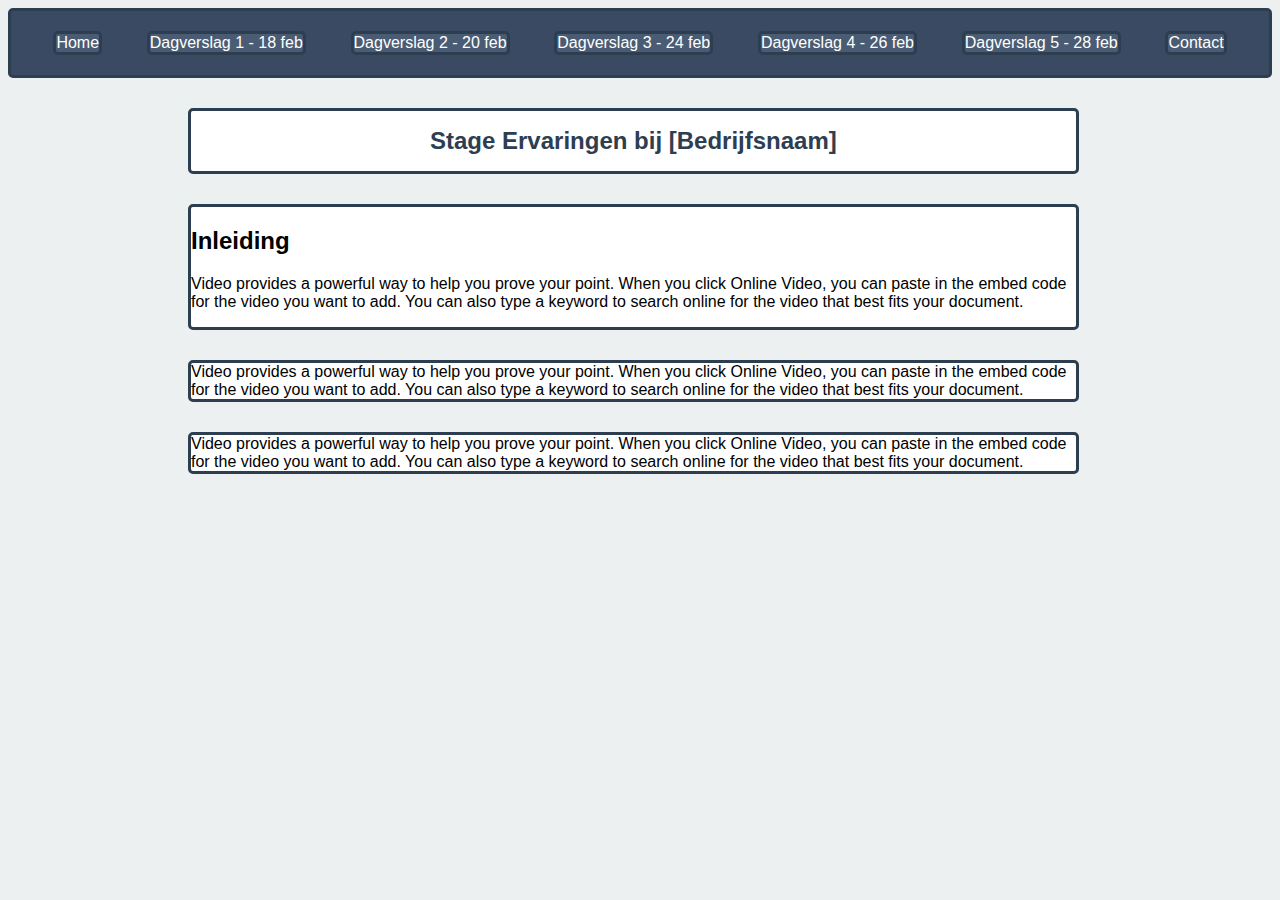
==== EigenWebSiteStage/index.html @ 5e078357 "dag1" ====
<!DOCTYPE html>
<html lang="en">

<head>
    <meta charset="UTF-8">
    <meta name="viewport" content="width=device-width, initial-scale=1.0">
    <title>StageWebsite</title>
    <link rel="stylesheet" type="text/css" href="opmaakstage.css">

</head>

<body>


    <header>
        <nav>
            <ul class="nav-menu">
                <li><a href="index.html">Home</a></li>
                <li><a href="dagverslag1.html">Dagverslag 1 - 18 feb</a></li>
                <li><a href="dagverslag2.html">Dagverslag 2 - 20 feb</a></li>
                <li><a href="dagverslag3.html">Dagverslag 3 - 24 feb</a></li>
                <li><a href="dagverslag4.html">Dagverslag 4 - 26 feb</a></li>
                <li><a href="dagverslag5.html">Dagverslag 5 - 28 feb</a></li>
                <li><a href="contact.html">Contact</a></li>
            </ul>
        </nav>
    </header>
    <article>
        <section>
            <h1>Stage Ervaringen bij [Bedrijfsnaam]</h1>
        </section>
        <section id="sectioninleiding">
            <h2>Inleiding</h2>
            <p>Video provides a powerful way to help you prove your point. When you click Online Video, you can paste in
                the embed code for the video you want to add. You can also type a keyword to search online for the video
                that best fits your document.</p>
        </section>
        <section>
            Video provides a powerful way to help you prove your point. When you click Online Video, you can paste in
            the embed code for the video you want to add. You can also type a keyword to search online for the video
            that best fits your document.
        </section>
        <section>
            Video provides a powerful way to help you prove your point. When you click Online Video, you can paste in
            the embed code for the video you want to add. You can also type a keyword to search online for the video
            that best fits your document.
        </section>
    </article>





</body>

</html>
---- EigenWebSiteStage/opmaakstage.css ----
nav{ 
    margin: 0px;
   
    border: 3px solid #2d3e50;
    border-radius: 5px;
    background-color: #3a4a63;
 }
 nav ul.nav-menu {
     display: flex;
     list-style: none;        
     margin: 0;
     padding: 20px;
     
 }
 li{
     margin: auto;
     border: 3px solid #2d3e50;
     border-radius: 5px;
     background-color: #4a5c73;
 }
 a{
     text-decoration: none;
     color: white;
 }
 a:hover{
     color: #ff6347;
 }
 body{
    background-color: #ecf0f1;
    font-family: 'Segoe UI', Tahoma, Geneva, Verdana, sans-serif;
    
 }
 #sectioninleiding{
     background-color: #ffffff;
     width: 70%;
     height: 50%;
     margin-left: 180px;
     border: 3px solid #2d3e50;
     border-radius: 5px;
 }
 h1{
     text-align: center;
     font-size: 24px;
     color: #2d3e50;
 }
 section{
    background-color: #ffffff;
    width: 70%;
    height: 50%;
    margin-left: 180px;
    border: 3px solid #2d3e50;
    border-radius: 5px;
    margin-top: 30px;
 }
 img{
   padding: 10PX 10PX 10PX 10PX;
    width: 50%;
    height:50%;
   
 }
 #foto{
    height: 40%;
    width: 40%;
    text-align: center;
    margin-left: 25%;

 }
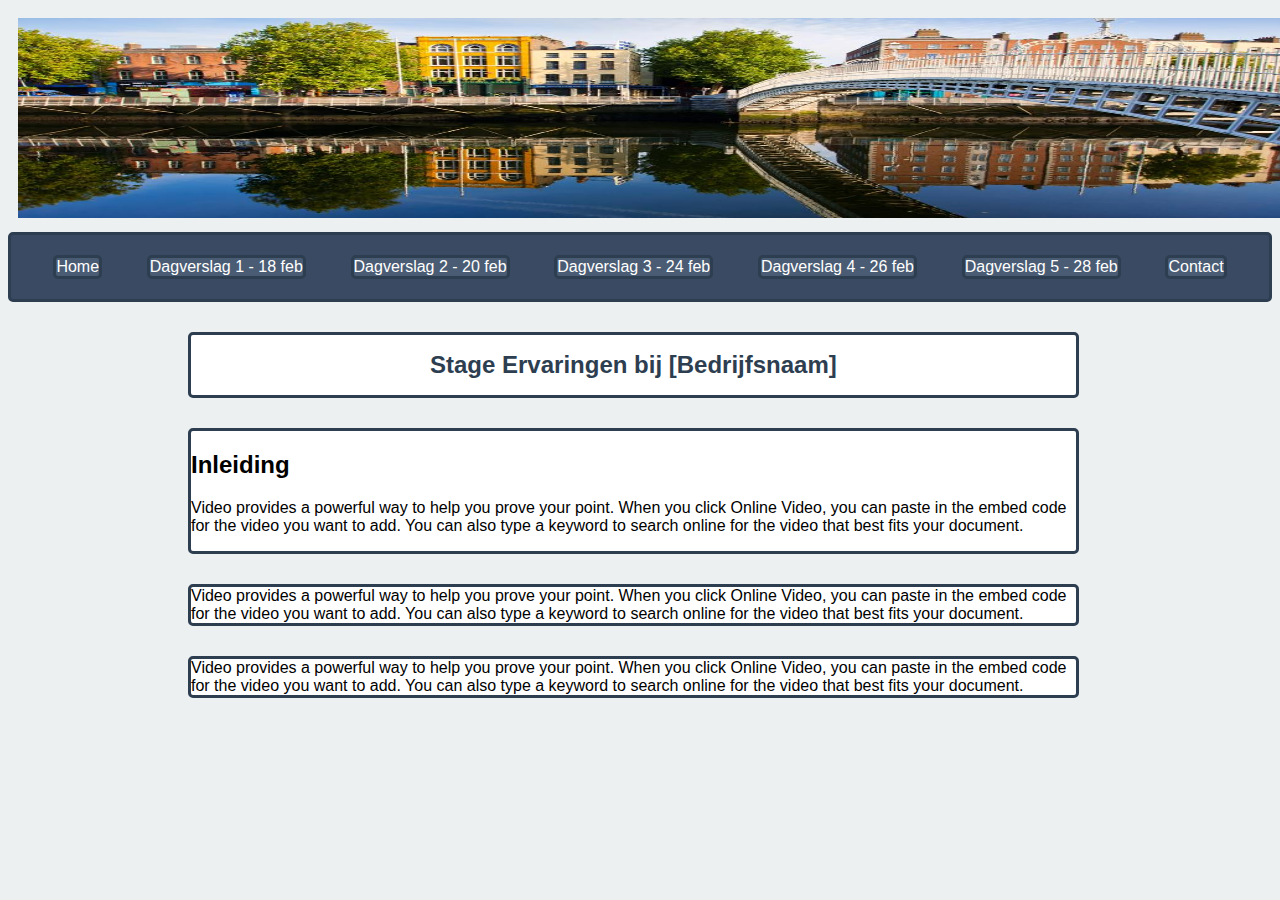
==== commit 7978e7af: "FOTO EERSTE PAGINA" ====
--- a/EigenWebSiteStage/index.html
+++ b/EigenWebSiteStage/index.html
@@ -13,6 +13,7 @@
 
 
     <header>
+        <img id="fotohome" src="afbeeldingen/a04a5913-city-7362-168ed971525.jpg" alt="">
         <nav>
             <ul class="nav-menu">
                 <li><a href="index.html">Home</a></li>
@@ -26,6 +27,7 @@
         </nav>
     </header>
     <article>
+      
         <section>
             <h1>Stage Ervaringen bij [Bedrijfsnaam]</h1>
         </section>
--- a/EigenWebSiteStage/opmaakstage.css
+++ b/EigenWebSiteStage/opmaakstage.css
@@ -65,4 +65,14 @@
     margin-left: 25%;
 
  }
+ #fotohome{
+   width: 100%; 
+   height: 200PX;
+ }
+ #sectiehome{
+    width: 100%;
+border: none;
+background-color: #ecf0f1;
+
+ }
  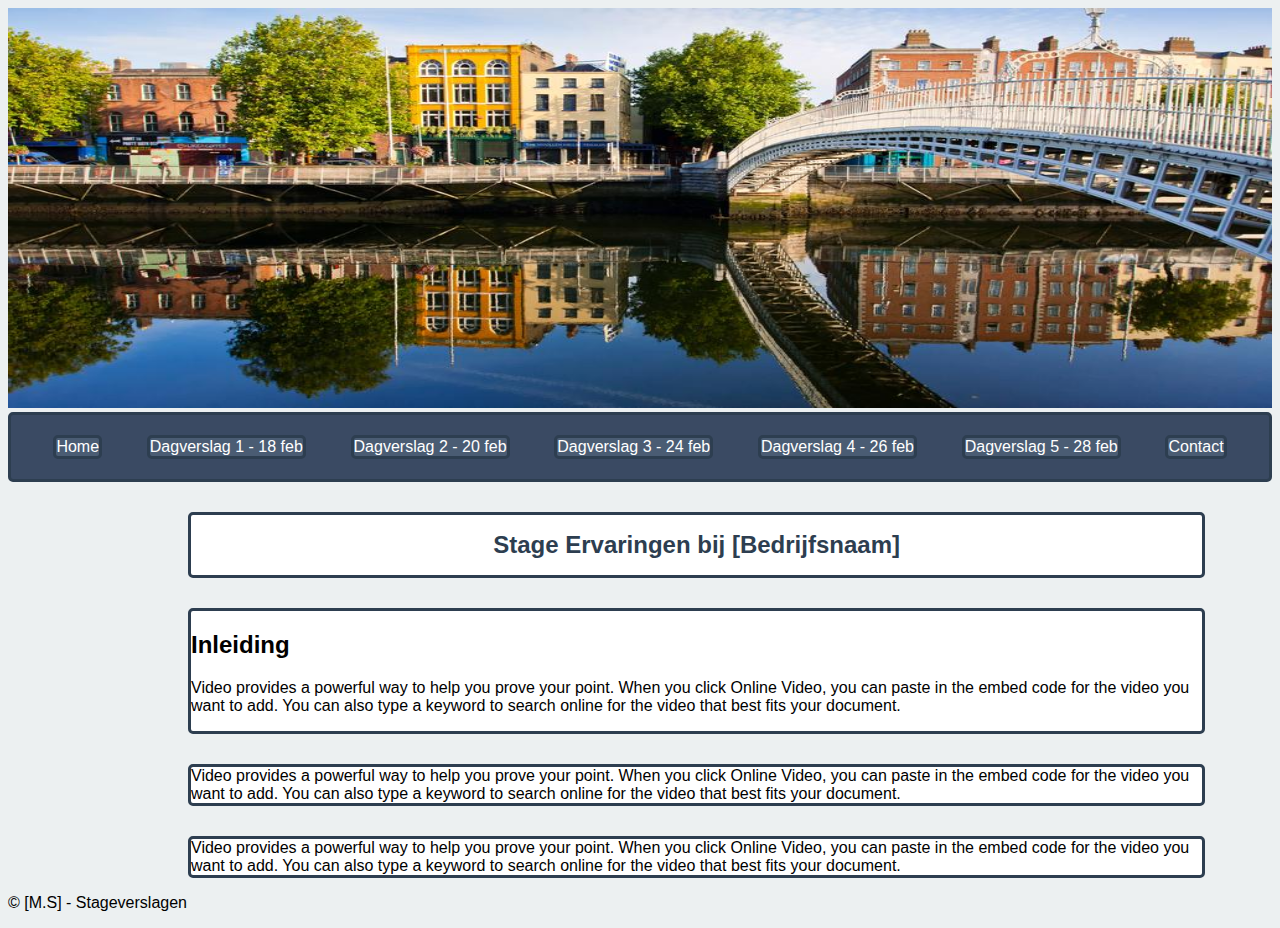
==== commit 5371a53e: "footer en eerste dag" ====
--- a/EigenWebSiteStage/index.html
+++ b/EigenWebSiteStage/index.html
@@ -27,7 +27,7 @@
         </nav>
     </header>
     <article>
-      
+
         <section>
             <h1>Stage Ervaringen bij [Bedrijfsnaam]</h1>
         </section>
@@ -50,7 +50,9 @@
     </article>
 
 
-
+    <footer>
+        <p>&copy; [M.S] - Stageverslagen</p>
+    </footer>
 
 
 </body>
--- a/EigenWebSiteStage/opmaakstage.css
+++ b/EigenWebSiteStage/opmaakstage.css
@@ -1,78 +1,97 @@
-nav{ 
+nav {
     margin: 0px;
-   
+
     border: 3px solid #2d3e50;
     border-radius: 5px;
     background-color: #3a4a63;
- }
- nav ul.nav-menu {
-     display: flex;
-     list-style: none;        
-     margin: 0;
-     padding: 20px;
-     
- }
- li{
-     margin: auto;
-     border: 3px solid #2d3e50;
-     border-radius: 5px;
-     background-color: #4a5c73;
- }
- a{
-     text-decoration: none;
-     color: white;
- }
- a:hover{
-     color: #ff6347;
- }
- body{
+}
+
+nav ul.nav-menu {
+    display: flex;
+    list-style: none;
+    margin: 0;
+    padding: 20px;
+
+}
+
+li {
+    margin: auto;
+    border: 3px solid #2d3e50;
+    border-radius: 5px;
+    background-color: #4a5c73;
+}
+
+a {
+    text-decoration: none;
+    color: white;
+}
+
+a:hover {
+    color: #ff6347;
+}
+
+body {
     background-color: #ecf0f1;
     font-family: 'Segoe UI', Tahoma, Geneva, Verdana, sans-serif;
-    
- }
- #sectioninleiding{
-     background-color: #ffffff;
-     width: 70%;
-     height: 50%;
-     margin-left: 180px;
-     border: 3px solid #2d3e50;
-     border-radius: 5px;
- }
- h1{
-     text-align: center;
-     font-size: 24px;
-     color: #2d3e50;
- }
- section{
+
+}
+
+#sectioninleiding {
     background-color: #ffffff;
-    width: 70%;
+    width: 80%;
+    height: 50%;
+    margin-left: 180px;
+    border: 3px solid #2d3e50;
+    border-radius: 5px;
+}
+
+h1 {
+    text-align: center;
+    font-size: 24px;
+    color: #2d3e50;
+}
+
+section {
+    background-color: #ffffff;
+    width: 80%;
     height: 50%;
     margin-left: 180px;
     border: 3px solid #2d3e50;
     border-radius: 5px;
     margin-top: 30px;
- }
- img{
-   padding: 10PX 10PX 10PX 10PX;
+}
+
+img {
+
     width: 50%;
-    height:50%;
-   
- }
- #foto{
+    height: 50%;
+
+}
+
+#foto {
     height: 40%;
     width: 40%;
     text-align: center;
     margin-left: 25%;
 
- }
- #fotohome{
-   width: 100%; 
-   height: 200PX;
- }
- #sectiehome{
+}
+
+#fotohome {
     width: 100%;
-border: none;
-background-color: #ecf0f1;
+    height: 400PX;
+    margin: 0px;
+}
 
- }
- +#sectiehome {
+    width: 100%;
+    border: none;
+    background-color: #ecf0f1;
+
+}
+
+header {
+    margin: 0px;
+}
+aside{
+  
+}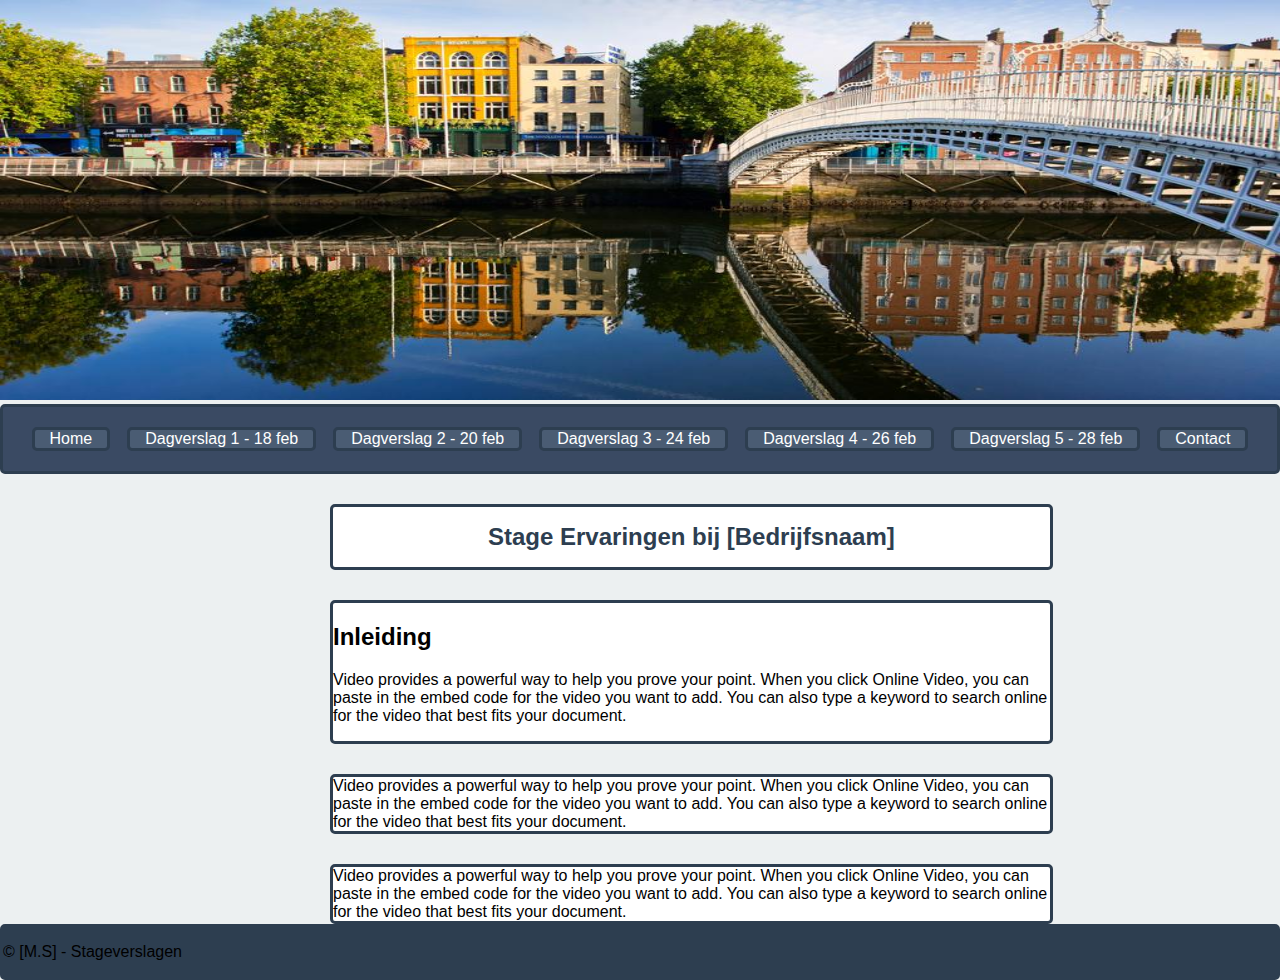
==== commit 1c1e0ac0: "FOOTER" ====
--- a/EigenWebSiteStage/index.html
+++ b/EigenWebSiteStage/index.html
@@ -26,7 +26,7 @@
             </ul>
         </nav>
     </header>
-    <article>
+    <article id="Index">
 
         <section>
             <h1>Stage Ervaringen bij [Bedrijfsnaam]</h1>
--- a/EigenWebSiteStage/opmaakstage.css
+++ b/EigenWebSiteStage/opmaakstage.css
@@ -24,6 +24,7 @@
 a {
     text-decoration: none;
     color: white;
+    padding: 15px;
 }
 
 a:hover {
@@ -33,7 +34,8 @@
 body {
     background-color: #ecf0f1;
     font-family: 'Segoe UI', Tahoma, Geneva, Verdana, sans-serif;
-
+    margin: 0;
+    padding: 0;
 }
 
 #sectioninleiding {
@@ -92,6 +94,32 @@
 header {
     margin: 0px;
 }
-aside{
-  
+
+aside {
+    float: right;
+    width: 30%;
+
+
+}
+
+#dag1 {
+    width: 100%;
+    height:919px ;
+    border: solid 2px black;
+    border-radius: 5PX;
+margin-top: 30px;
+}
+
+article {
+    width: 70%;
+    
+}
+#Index{
+    margin-left: 150px;
+}
+footer{
+background-color: #2d3e50;;
+height: 50px;
+border: 3px solid #2d3e50;
+border-radius: 5px;
 }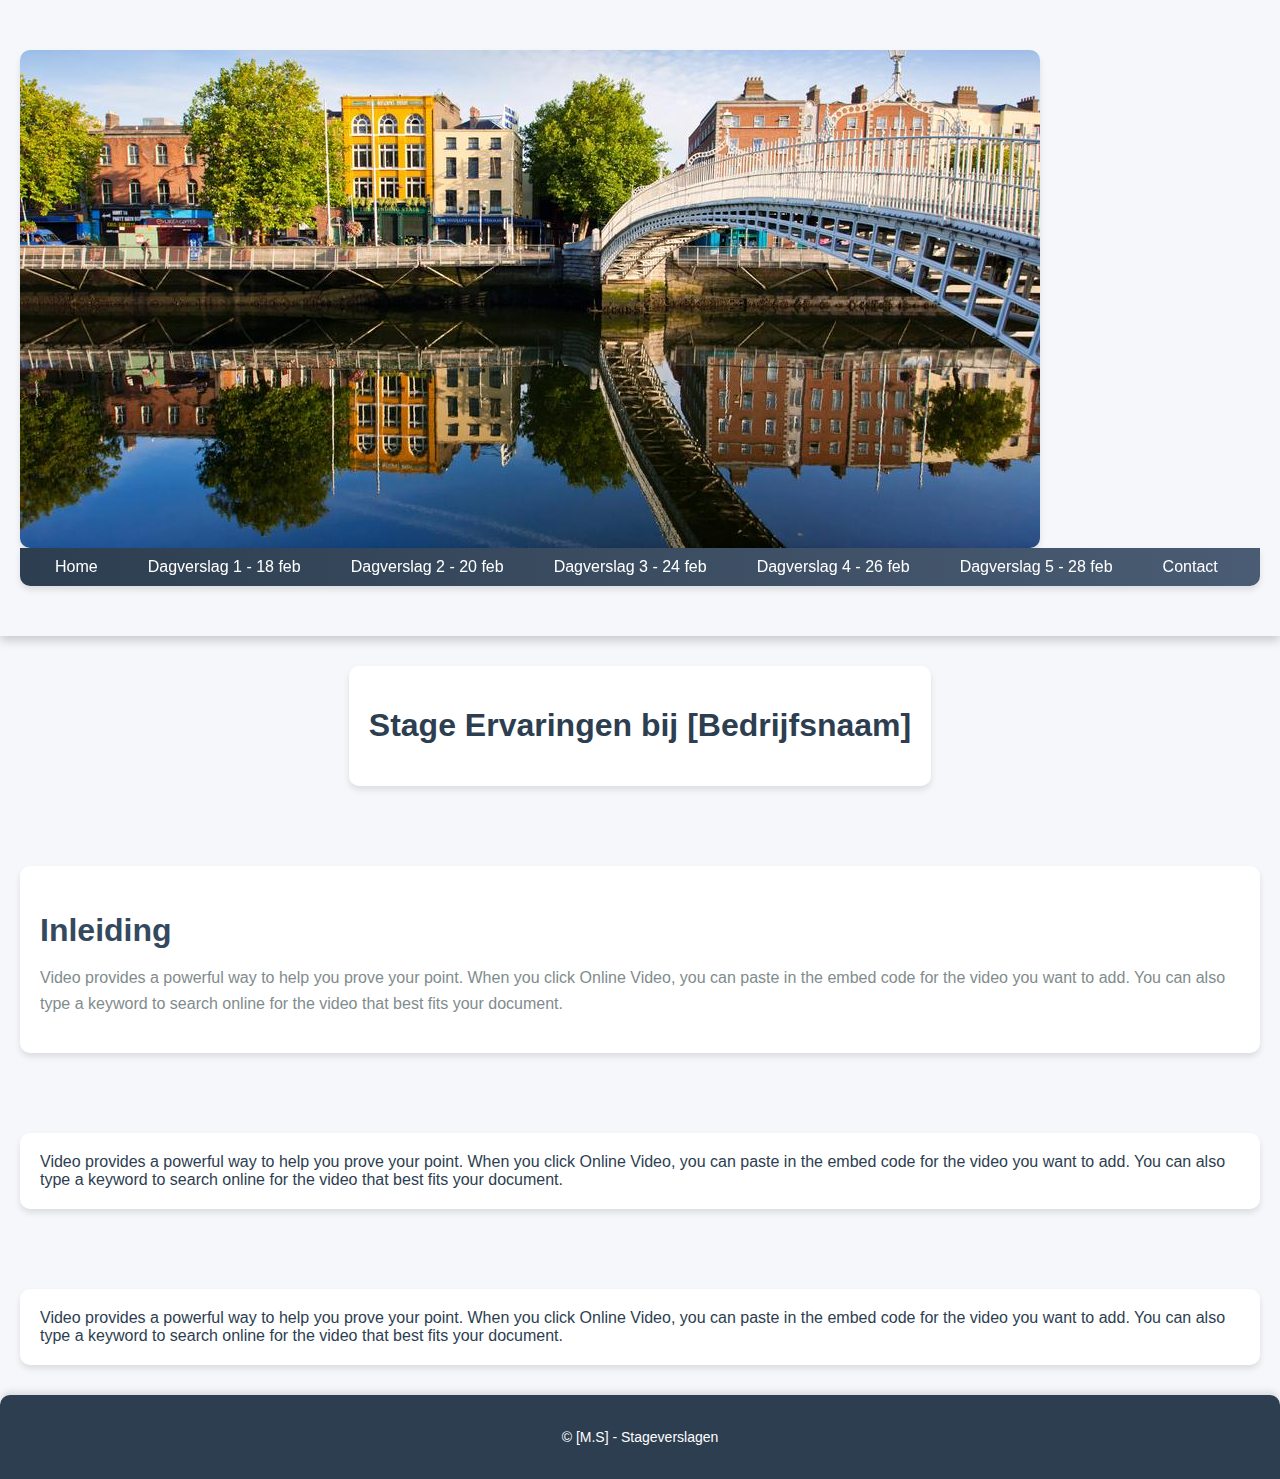
==== commit 7a3b9710: "contact gegevens aangepast" ====
--- a/EigenWebSiteStage/index.html
+++ b/EigenWebSiteStage/index.html
@@ -15,6 +15,7 @@
     <header>
         <img id="fotohome" src="afbeeldingen/a04a5913-city-7362-168ed971525.jpg" alt="">
         <nav>
+            
             <ul class="nav-menu">
                 <li><a href="index.html">Home</a></li>
                 <li><a href="dagverslag1.html">Dagverslag 1 - 18 feb</a></li>
--- a/EigenWebSiteStage/opmaakstage.css
+++ b/EigenWebSiteStage/opmaakstage.css
@@ -1,125 +1,166 @@
+/* Algemene opmaak */
+body {
+    background-color: #f5f7fa;
+    font-family: 'Poppins', sans-serif;
+    margin: 0;
+    padding: 0;
+    color: #2c3e50;
+}
+
+/* Navigatiebalk */
 nav {
-    margin: 0px;
-
-    border: 3px solid #2d3e50;
-    border-radius: 5px;
-    background-color: #3a4a63;
+    display: flex;
+    justify-content: space-between;
+    align-items: center;
+    padding: 10px 20px;
+    background: linear-gradient(90deg, #2d3e50, #4a5c73);
+    box-shadow: 0 4px 6px rgba(0, 0, 0, 0.1);
+    position: sticky;
+    top: 0;
+    z-index: 1000;
+    border-radius: 0 0 10px 10px;
 }
 
 nav ul.nav-menu {
     display: flex;
     list-style: none;
-    margin: 0;
-    padding: 20px;
-
-}
-
-li {
-    margin: auto;
-    border: 3px solid #2d3e50;
-    border-radius: 5px;
-    background-color: #4a5c73;
-}
-
-a {
-    text-decoration: none;
-    color: white;
-    padding: 15px;
-}
-
-a:hover {
-    color: #ff6347;
-}
-
-body {
-    background-color: #ecf0f1;
-    font-family: 'Segoe UI', Tahoma, Geneva, Verdana, sans-serif;
+    gap: 20px;
     margin: 0;
     padding: 0;
 }
 
-#sectioninleiding {
-    background-color: #ffffff;
-    width: 80%;
-    height: 50%;
-    margin-left: 180px;
-    border: 3px solid #2d3e50;
-    border-radius: 5px;
+nav ul.nav-menu li {
+    transition: transform 0.3s;
 }
 
-h1 {
-    text-align: center;
-    font-size: 24px;
-    color: #2d3e50;
+nav ul.nav-menu li:hover {
+    transform: scale(1.1);
 }
 
-section {
-    background-color: #ffffff;
-    width: 80%;
-    height: 50%;
-    margin-left: 180px;
-    border: 3px solid #2d3e50;
+nav ul.nav-menu a {
+    text-decoration: none;
+    color: white;
+    font-size: 16px;
+    font-weight: 500;
+    padding: 10px 15px;
     border-radius: 5px;
-    margin-top: 30px;
+    transition: background-color 0.3s;
 }
 
+nav ul.nav-menu a:hover {
+    background-color: #ff6347;
+}
+
+/* Header */
+header {
+    text-align: center;
+    background: url('https://source.unsplash.com/random/1920x400') no-repeat center/cover;
+    color: white;
+    padding: 50px 20px;
+    box-shadow: 0 4px 10px rgba(0, 0, 0, 0.2);
+}
+
+header h1 {
+    font-size: 3rem;
+    margin: 0;
+    text-shadow: 2px 2px 4px rgba(0, 0, 0, 0.7);
+}
+
+/* Secties */
+section {
+    max-width: 1200px;
+    margin: 30px auto;
+    padding: 20px;
+    background-color: white;
+    border-radius: 10px;
+    box-shadow: 0 4px 6px rgba(0, 0, 0, 0.1);
+    overflow: hidden;
+    transition: transform 0.3s;
+}
+
+section:hover {
+    transform: translateY(-10px);
+}
+
+section h2 {
+    font-size: 2rem;
+    margin-bottom: 15px;
+    color: #34495e;
+}
+
+section p {
+    font-size: 1rem;
+    line-height: 1.6;
+    color: #7f8c8d;
+}
+
+/* Afbeeldingen */
 img {
-
-    width: 50%;
-    height: 50%;
-
+    display: block;
+    max-width: 100%;
+    height: auto;
+    border-radius: 10px;
+    box-shadow: 0 4px 6px rgba(0, 0, 0, 0.1);
 }
 
 #foto {
-    height: 40%;
-    width: 40%;
-    text-align: center;
-    margin-left: 25%;
-
+    margin: 20px auto;
+    width: 60%;
 }
 
-#fotohome {
-    width: 100%;
-    height: 400PX;
-    margin: 0px;
+/* Artikelen */
+article {
+    display: flex;
+    flex-wrap: wrap;
+    gap: 20px;
+    justify-content: space-between;
 }
 
-#sectiehome {
-    width: 100%;
-    border: none;
-    background-color: #ecf0f1;
-
+article div {
+    flex: 1;
+    min-width: 300px;
+    background: #ecf0f1;
+    padding: 15px;
+    border-radius: 10px;
+    box-shadow: 0 2px 4px rgba(0, 0, 0, 0.1);
+    transition: transform 0.3s;
 }
 
-header {
-    margin: 0px;
+article div:hover {
+    transform: scale(1.05);
 }
 
+/* Aside */
 aside {
     float: right;
     width: 30%;
-
-
+    padding: 20px;
+    background-color: #f8f9fa;
+    border-radius: 10px;
+    box-shadow: 0 4px 6px rgba(0, 0, 0, 0.1);
 }
 
-#dag1 {
-    width: 100%;
-    height:919px ;
-    border: solid 2px black;
-    border-radius: 5PX;
-margin-top: 30px;
+/* Footer */
+footer {
+    text-align: center;
+    background-color: #2d3e50;
+    color: white;
+    padding: 20px;
+    border-radius: 10px 10px 0 0;
+    box-shadow: 0 -4px 6px rgba(0, 0, 0, 0.1);
+    font-size: 14px;
 }
 
-article {
-    width: 70%;
-    
+footer a {
+    color: #ff6347;
+    text-decoration: none;
+    font-weight: bold;
 }
-#Index{
-    margin-left: 150px;
+
+footer a:hover {
+    text-decoration: underline;
 }
-footer{
-background-color: #2d3e50;;
-height: 50px;
-border: 3px solid #2d3e50;
-border-radius: 5px;
-}+#fotocontact{
+    width: 100%;
+    height: 50%;
+}
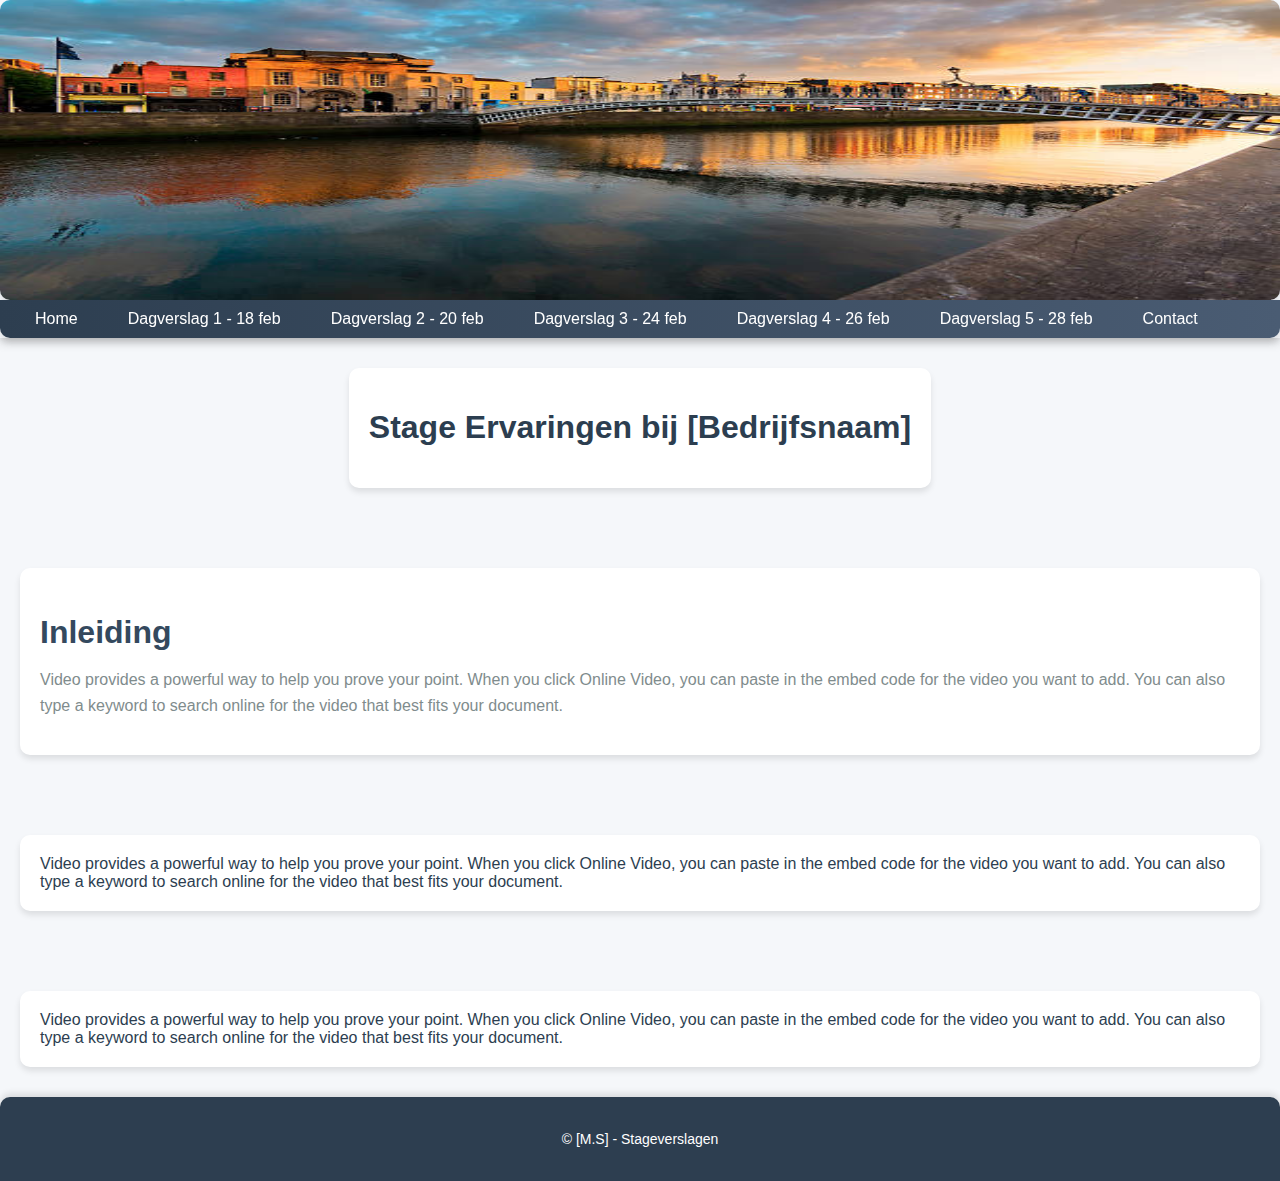
==== commit 7538404c: "elke pagina layout  toevoegen" ====
--- a/EigenWebSiteStage/index.html
+++ b/EigenWebSiteStage/index.html
@@ -13,7 +13,7 @@
 
 
     <header>
-        <img id="fotohome" src="afbeeldingen/a04a5913-city-7362-168ed971525.jpg" alt="">
+        <img id="fotohome" src="afbeeldingen/istockphoto-505172646-612x612.jpg" alt="">
         <nav>
             
             <ul class="nav-menu">
--- a/EigenWebSiteStage/opmaakstage.css
+++ b/EigenWebSiteStage/opmaakstage.css
@@ -56,7 +56,7 @@
     text-align: center;
     background: url('https://source.unsplash.com/random/1920x400') no-repeat center/cover;
     color: white;
-    padding: 50px 20px;
+    padding: 0px;
     box-shadow: 0 4px 10px rgba(0, 0, 0, 0.2);
 }
 
@@ -164,3 +164,23 @@
     width: 100%;
     height: 50%;
 }
+/* Algemene afbeeldingstijl */
+/* Algemene afbeeldingstijl */
+img {
+    display: block;
+    max-width: 100%;
+    height: auto;
+    border-radius: 10px;
+    box-shadow: 0 4px 6px rgba(0, 0, 0, 0.1);
+}
+#fotohome{
+    width: 100%;
+    height: 300px;
+    margin: 0px;
+    padding: 0PX;
+    
+}
+.sidebar{
+    width: auto;
+}
+
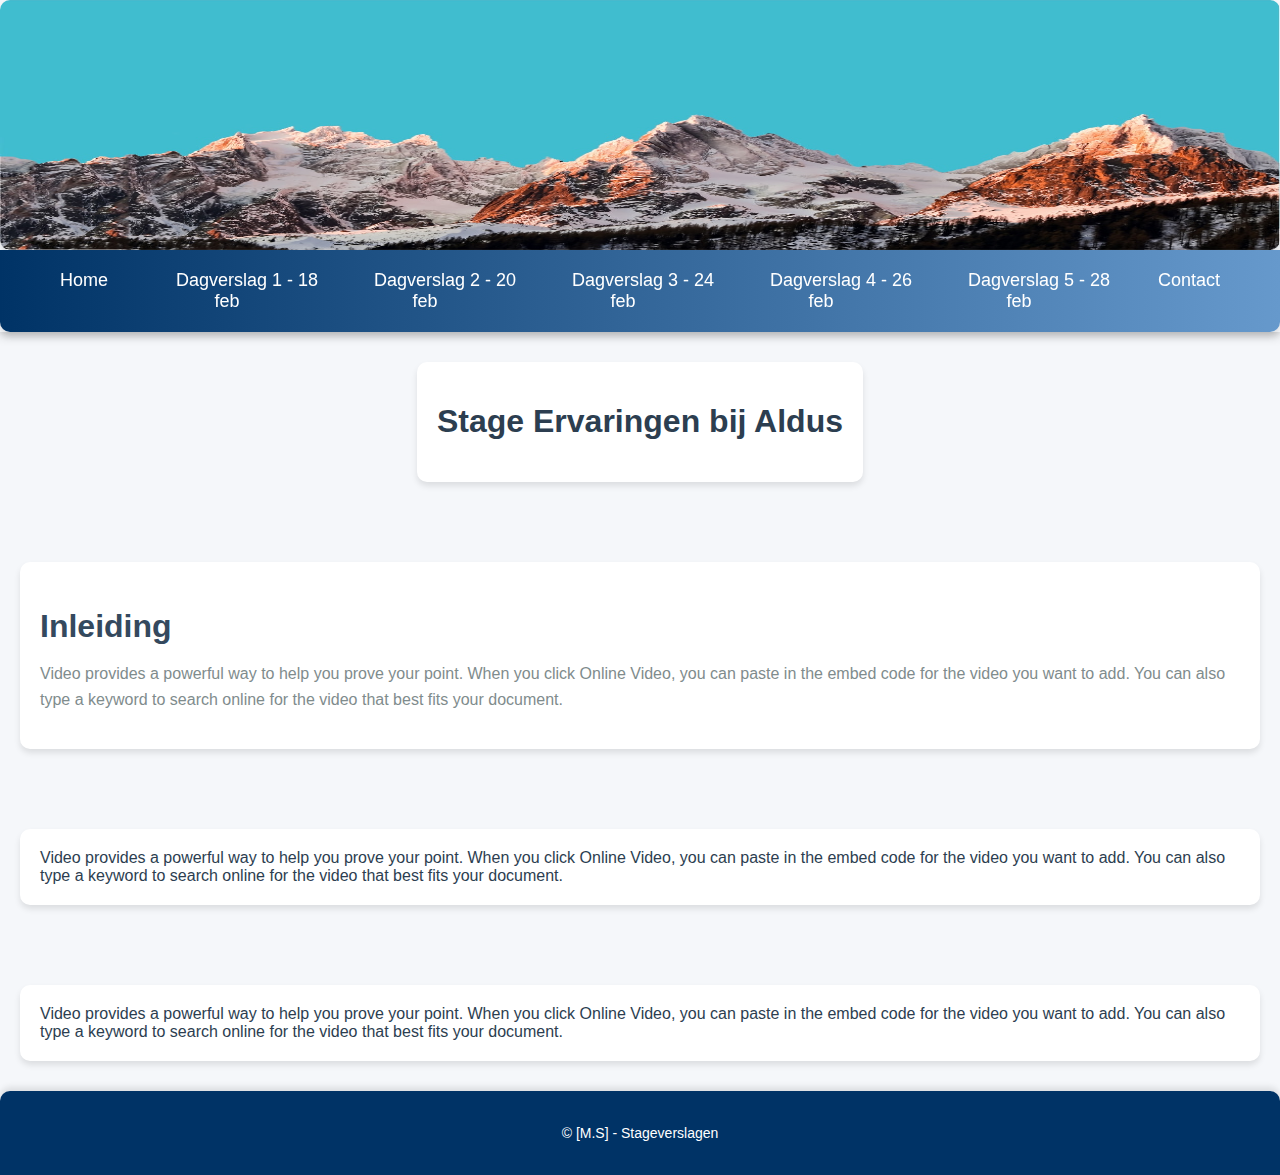
==== commit ce95ce3d: "stage verslag" ====
--- a/EigenWebSiteStage/index.html
+++ b/EigenWebSiteStage/index.html
@@ -1,5 +1,5 @@
 <!DOCTYPE html>
-<html lang="en">
+<html lang="NL">
 
 <head>
     <meta charset="UTF-8">
@@ -13,7 +13,7 @@
 
 
     <header>
-        <img id="fotohome" src="afbeeldingen/istockphoto-505172646-612x612.jpg" alt="">
+        <img id="fotohome" src="afbeeldingen/AlldusBackground.jpg" alt="">
         <nav>
             
             <ul class="nav-menu">
@@ -30,7 +30,7 @@
     <article id="Index">
 
         <section>
-            <h1>Stage Ervaringen bij [Bedrijfsnaam]</h1>
+            <h1>Stage Ervaringen bij Aldus</h1>
         </section>
         <section id="sectioninleiding">
             <h2>Inleiding</h2>
--- a/EigenWebSiteStage/opmaakstage.css
+++ b/EigenWebSiteStage/opmaakstage.css
@@ -12,8 +12,8 @@
     display: flex;
     justify-content: space-between;
     align-items: center;
-    padding: 10px 20px;
-    background: linear-gradient(90deg, #2d3e50, #4a5c73);
+    padding: 20px 40px;
+    background: linear-gradient(90deg, #003366, #6699cc); /* Donkerblauw naar lichtere tint */
     box-shadow: 0 4px 6px rgba(0, 0, 0, 0.1);
     position: sticky;
     top: 0;
@@ -40,15 +40,15 @@
 nav ul.nav-menu a {
     text-decoration: none;
     color: white;
-    font-size: 16px;
+    font-size: 18px;
     font-weight: 500;
-    padding: 10px 15px;
+    padding: 12px 20px;
     border-radius: 5px;
     transition: background-color 0.3s;
 }
 
 nav ul.nav-menu a:hover {
-    background-color: #ff6347;
+    background-color: #9b59b6; /* Paarse tint voor hover */
 }
 
 /* Header */
@@ -64,6 +64,7 @@
     font-size: 3rem;
     margin: 0;
     text-shadow: 2px 2px 4px rgba(0, 0, 0, 0.7);
+    color: #9b59b6; /* Paarse kleur voor de header tekst */
 }
 
 /* Secties */
@@ -128,6 +129,8 @@
 
 article div:hover {
     transform: scale(1.05);
+    background-color: #2c3e50; /* Zwarte achtergrond voor hover */
+    color: white;
 }
 
 /* Aside */
@@ -143,7 +146,7 @@
 /* Footer */
 footer {
     text-align: center;
-    background-color: #2d3e50;
+    background-color: #003366; /* Donkerblauw voor footer */
     color: white;
     padding: 20px;
     border-radius: 10px 10px 0 0;
@@ -152,7 +155,7 @@
 }
 
 footer a {
-    color: #ff6347;
+    color: #9b59b6; /* Paarse kleur voor footer links */
     text-decoration: none;
     font-weight: bold;
 }
@@ -160,11 +163,12 @@
 footer a:hover {
     text-decoration: underline;
 }
-#fotocontact{
+
+#fotocontact {
     width: 100%;
     height: 50%;
 }
-/* Algemene afbeeldingstijl */
+
 /* Algemene afbeeldingstijl */
 img {
     display: block;
@@ -173,14 +177,128 @@
     border-radius: 10px;
     box-shadow: 0 4px 6px rgba(0, 0, 0, 0.1);
 }
-#fotohome{
+
+#fotohome {
     width: 100%;
-    height: 300px;
+    height: 250px;
     margin: 0px;
     padding: 0PX;
-    
-}
-.sidebar{
+}
+
+.sidebar {
     width: auto;
 }
 
+/* Voor schermen kleiner dan 768px (tablets en kleinere apparaten) */
+@media (max-width: 768px) {
+    nav {
+        flex-wrap: wrap;
+        padding: 10px;
+    }
+
+    nav ul.nav-menu {
+        flex-wrap: wrap;
+        justify-content: center;
+        gap: 10px;
+    }
+
+    nav ul.nav-menu a {
+        font-size: 14px;
+        padding: 8px 12px;
+    }
+
+    nav .hamburger {
+        display: none;
+    }
+
+    body, html {
+        overflow-x: hidden;
+    }
+
+    header {
+        padding: 30px 10px;
+        text-align: center;
+    }
+
+    header h1 {
+        font-size: 1.8rem;
+    }
+
+    section {
+        margin: 20px 10px;
+        padding: 15px;
+    }
+
+    article {
+        flex-direction: column;
+        gap: 15px;
+    }
+
+    article div {
+        min-width: 100%;
+        padding: 10px;
+    }
+
+    #foto {
+        width: 100%;
+    }
+
+    #fotohome {
+        height: auto;
+    }
+
+    aside {
+        float: none;
+        width: 100%;
+        margin-top: 20px;
+    }
+
+    footer {
+        font-size: 13px;
+        padding: 15px;
+    }
+}
+
+/* Voor schermen kleiner dan 480px (mobiele telefoons) */
+@media (max-width: 480px) {
+    nav {
+        flex-wrap: wrap;
+    }
+
+    nav ul.nav-menu {
+        gap: 5px;
+    }
+
+    nav ul.nav-menu a {
+        font-size: 12px;
+        padding: 6px 8px;
+    }
+
+    header {
+        padding: 20px 5px;
+    }
+
+    header h1 {
+        font-size: 1.5rem;
+    }
+
+    section {
+        padding: 10px;
+    }
+
+    section h2 {
+        font-size: 1.5rem;
+    }
+
+    section p {
+        font-size: 0.9rem;
+    }
+
+    article div {
+        padding: 8px;
+    }
+
+    footer {
+        font-size: 12px;
+    }
+}
